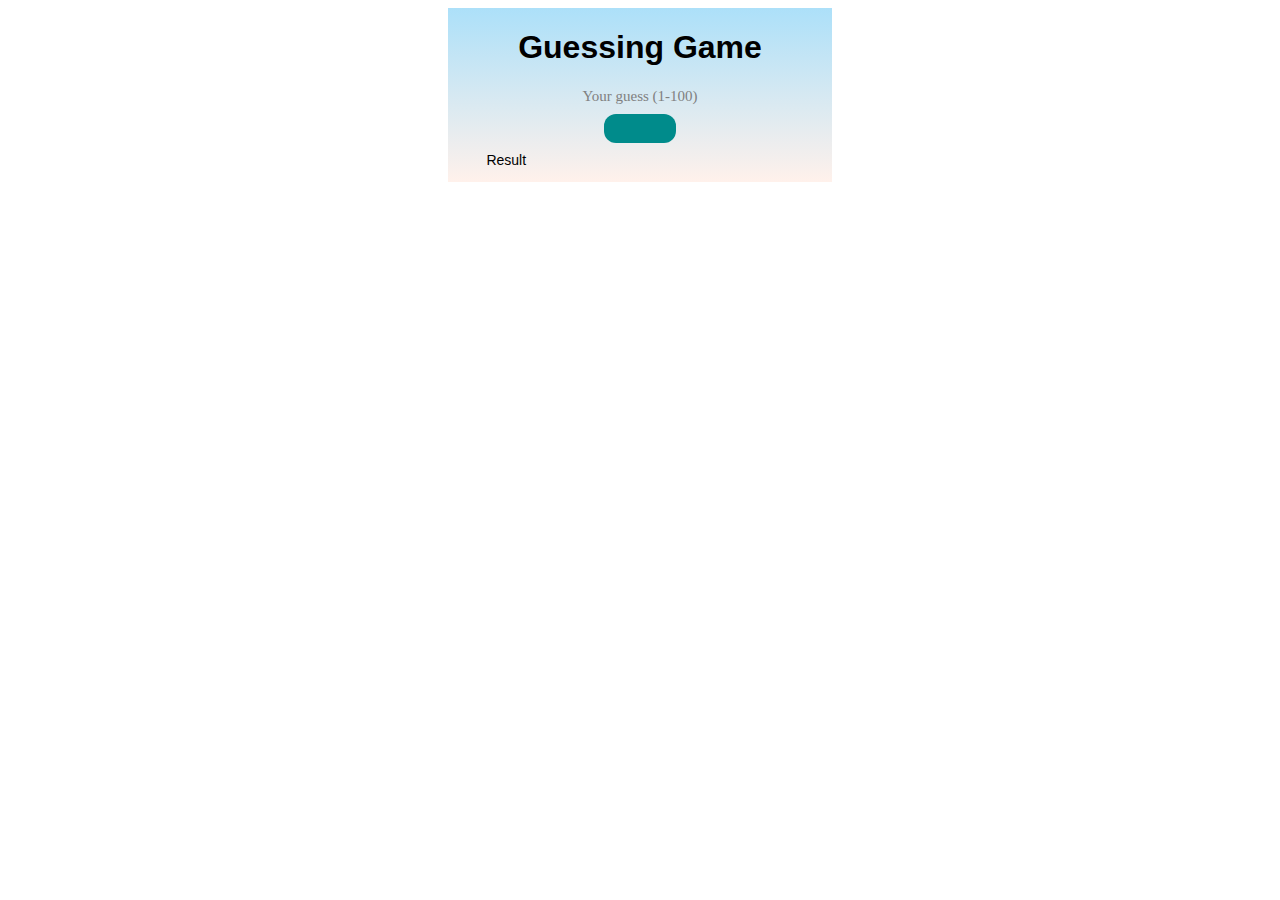
==== 1217hw.html @ bc2eb355 "Add files via upload" ====
<!DOCTYPE html>
<html>
<head>
	<meta charset="utf-8">
	<meta name="viewport" content="width=device-width, initial-scale=1">
	<link rel="stylesheet" href="game_GUI.css" type="text/css">
	<title></title>
</head>
<body>
	<div id="block" class="bgstyle">
	<h1>Guessing Game</h1>
	<p style="color: grey; font-size: 15px; font-family:time new romance;">Your guess (1-100)</p>
	<a type="button" value="Play" class="button" onclick="comparison()"></a>
	<br>
		<p style="float: left; position: relative;left:10%;">Result
			<span id="result" class="result_form">
			</span>
		</p>
	</div>
	<script>
		var rand= Math.floor((Math.random()*100)+1)
		var number;
		number= document.prompt("Guess a number(1-10)"); 
		while( number != rand){number= document.prompt("Try again! Guess a number(1-10)"); }
		document.writeln("correct!")


	</script>

</body>
</html>
---- game_GUI.css ----
body {
    width: 100%;
    height: 100%;
    font-family: helvetica, sans-serif;
    font-size:14px;
    ;
} 
h1 {
    font-family: impact, helvetica, sans-serif;
    font-size: 32px;

}
h2 {
    font-family: "times new romance", serif;
    font-size: ;
}
h3 {
    font-family: "andale mono", helvetica, sans-serif;
    font-size: ;
}
em{
    color: rebeccapurple;
    font-family: impact, helvetica, sans-serif;
    font-size: 18px;
}
.dashed {
        border-style: dashed;
}
.solid {
        border-style: solid;
        border-width: 2px;
        border-color: orange;
}
.double {
        border-style: double;
}

.border1 {
        border-color: lightgray;
        border-left-width: 5px;
        border-left-style: solid;
        padding: 5px;
        background-color: darkgrey;
        width: 50%;
}
.dotted{
        border-style: dotted;
        padding: 1em;
        width: 40%;
        margin-left: 150px;
        float: left;
        font-family: times, serif;

}
.grey {
        border-color: lightgray;
        border-left-width: 5px;
        border-left-style: solid;
        padding: 5px;
        background-color: whitesmoke;
        width: 25%;
        margin-right: 150px;
        float: right;
        color: black;
}


.input_box{
        background-color: dimgray;
        color: white ;


}
.button{
        text-align: center;
        background-color: darkcyan;
        font-size: 16px;
        font-family: impact, sans-serif;
        padding: 6px 36px;
        border-radius: 12px;
        border-style: none;
}
.bgstyle{
        width: 30%;
        text-align: center;
        float: left;
        position: absolute;
        left:35%;
        background-image: linear-gradient(to top, #fff1eb 0%, #ace0f9 100%);        

}
.result_form{

}

a:hover{
        color: white;
}
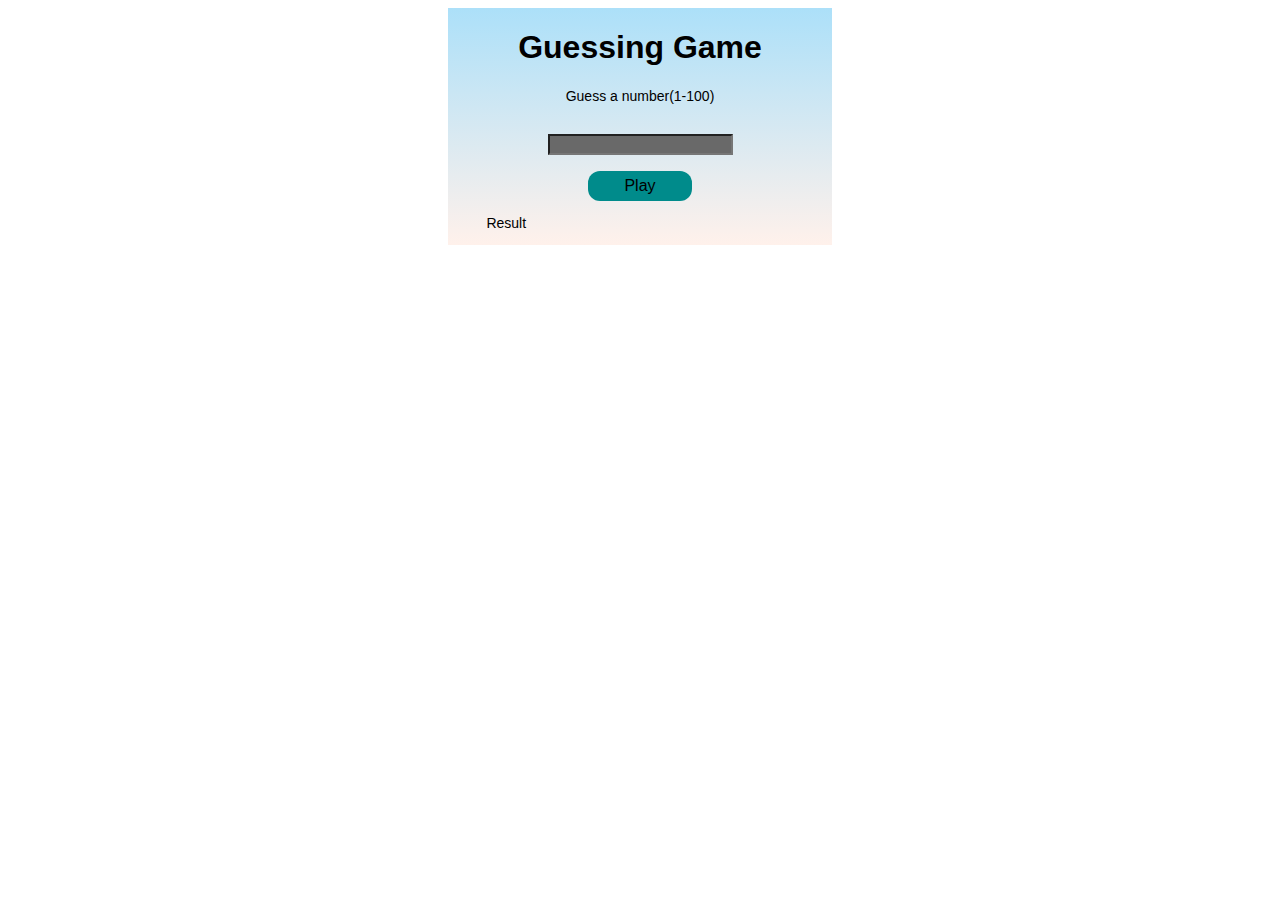
==== commit 9b97c83c: "Update 1217hw.html" ====
--- a/1217hw.html
+++ b/1217hw.html
@@ -9,23 +9,53 @@
 <body>
 	<div id="block" class="bgstyle">
 	<h1>Guessing Game</h1>
-	<p style="color: grey; font-size: 15px; font-family:time new romance;">Your guess (1-100)</p>
-	<a type="button" value="Play" class="button" onclick="comparison()"></a>
-	<br>
-		<p style="float: left; position: relative;left:10%;">Result
-			<span id="result" class="result_form">
-			</span>
-		</p>
+	<p class="basic">Guess a number(1-100)</p>
+	<br><input type="number" id="guess" class="input_box">
+	<br><br><a><input type="button" value="Play" class="button" onclick="comparison()"></a>
+	<br><p style="float: left; position: relative;left:10%;">Result</p>
+	<table id="table"> 
+		<tr>
+		<th>
+		</th>
+		</tr>
+	</table>
 	</div>
-	<script>
-		var rand= Math.floor((Math.random()*100)+1)
-		var number;
-		number= document.prompt("Guess a number(1-10)"); 
-		while( number != rand){number= document.prompt("Try again! Guess a number(1-10)"); }
-		document.writeln("correct!")
+	<script type="text/javascript">
+		function comparison()
+			var guess_num = parseInt(document.getElementById('guess').value);
+			var rand= Math.floor((Math.random()*100)+1);
 
+			var max=100;
+			var min=0;
 
+		if(guess_num == rand){
+			window.prompt("Boom!")
+			location.reload();
+		}
+
+		var tr = document.createElement("tr");
+		var td = document.createElement("td");
+
+		while(guess_num != rand){
+			if(guess_num > rand){
+				if (guess_num < max){{max = input;}
+				var text = document.createTextNode(min+"-"+max) ;
+				td.appendChild(text) 
+				tr.appendChild(td); //加一列
+				document.getElementById('table').appendChild(tr);
+				break;}
+			}else if(guess_num < rand){
+				if (guess_num > min){{min = input;}
+			var text = document.createTextNode(min+"-"+max) ;
+				td.appendChild(text) 
+				tr.appendChild(td); 
+				document.getElementById('table').appendChild(tr);
+				break;}
+			}	
+		
+		
 	</script>
+	
 
 </body>
-</html>+</html>
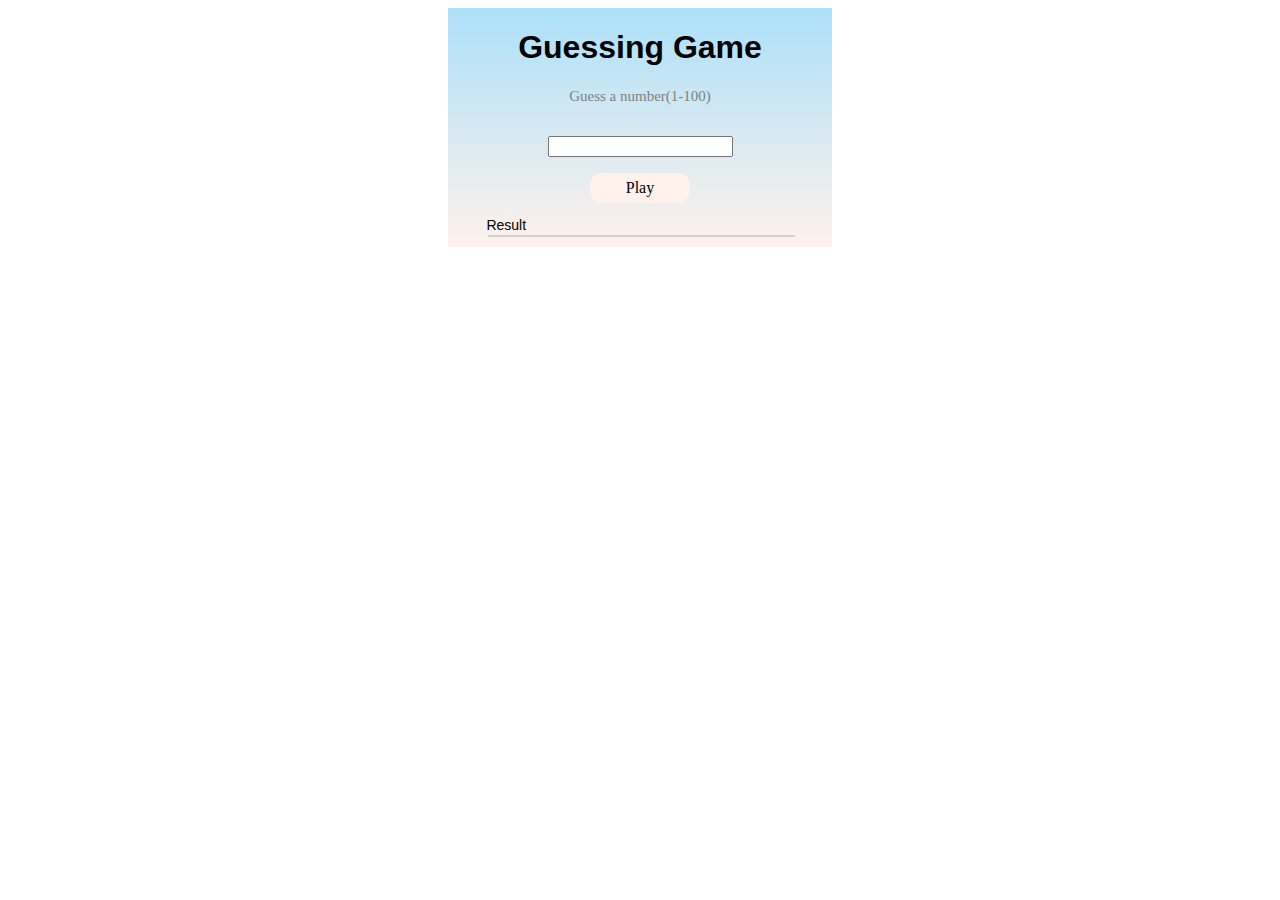
==== commit 6ff1ebdf: "Update 1217hw.html" ====
--- a/1217hw.html
+++ b/1217hw.html
@@ -4,55 +4,57 @@
 	<meta charset="utf-8">
 	<meta name="viewport" content="width=device-width, initial-scale=1">
 	<link rel="stylesheet" href="game_GUI.css" type="text/css">
-	<title></title>
+	<title>Guessing Number</title>
 </head>
 <body>
 	<div id="block" class="bgstyle">
 	<h1>Guessing Game</h1>
 	<p class="basic">Guess a number(1-100)</p>
 	<br><input type="number" id="guess" class="input_box">
-	<br><br><a><input type="button" value="Play" class="button" onclick="comparison()"></a>
+	<br><br><a>
+		<input type="button" value="Play" class="button" onclick="guessing()">
+	</a>
 	<br><p style="float: left; position: relative;left:10%;">Result</p>
-	<table id="table"> 
-		<tr>
-		<th>
-		</th>
-		</tr>
+	<br><br>
+	<table id="table" class="output_border"> 
 	</table>
 	</div>
 	<script type="text/javascript">
-		function comparison()
-			var guess_num = parseInt(document.getElementById('guess').value);
-			var rand= Math.floor((Math.random()*100)+1);
+		var rand= Math.floor(Math.random()*99+1);
+		var max=100;
+		var min=0;
 
-			var max=100;
-			var min=0;
+		function guessing(){
+			var guess_num = parseInt(document.getElementById("guess").value);
 
-		if(guess_num == rand){
-			window.prompt("Boom!")
-			location.reload();
+			if(guess_num == rand){
+				alert("Boom!")
+				location.reload();
+			}
+
+			let tr = document.createElement("tr");
+			let td = document.createElement("td");
+
+			if(guess_num != rand){
+				if(guess_num > rand){
+					if (guess_num < max){max = guess_num;}
+					let text = document.createTextNode(min+"-"+max);
+
+					td.appendChild(text); 
+					tr.appendChild(td); //加一列
+					document.getElementById("table").appendChild(tr);
+
+
+				}else if(guess_num < rand){
+					if (guess_num > min){min = guess_num;}
+					let text = document.createTextNode(min+"-"+max);
+
+					td.appendChild(text) 
+					tr.appendChild(td); 
+					document.getElementById("table").appendChild(tr);
+				}
+			}	
 		}
-
-		var tr = document.createElement("tr");
-		var td = document.createElement("td");
-
-		while(guess_num != rand){
-			if(guess_num > rand){
-				if (guess_num < max){{max = input;}
-				var text = document.createTextNode(min+"-"+max) ;
-				td.appendChild(text) 
-				tr.appendChild(td); //加一列
-				document.getElementById('table').appendChild(tr);
-				break;}
-			}else if(guess_num < rand){
-				if (guess_num > min){{min = input;}
-			var text = document.createTextNode(min+"-"+max) ;
-				td.appendChild(text) 
-				tr.appendChild(td); 
-				document.getElementById('table').appendChild(tr);
-				break;}
-			}	
-		
 		
 	</script>
 	
--- a/game_GUI.css
+++ b/game_GUI.css
@@ -68,19 +68,27 @@
 
 
 .input_box{
-        background-color: dimgray;
-        color: white ;
+        background-color: non;
+        color: black ;
 
 
 }
 .button{
         text-align: center;
-        background-color: darkcyan;
+        background-color: #fff1eb;
         font-size: 16px;
-        font-family: impact, sans-serif;
+        font-family: didot, serif;
         padding: 6px 36px;
         border-radius: 12px;
         border-style: none;
+}
+.button:hover{
+        background-color: cadetblue;
+        color: white;
+}
+.button:active{
+        background-color: black;
+        color: white;
 }
 .bgstyle{
         width: 30%;
@@ -91,12 +99,20 @@
         background-image: linear-gradient(to top, #fff1eb 0%, #ace0f9 100%);        
 
 }
-.result_form{
+.basic{
+        color: grey; 
+        font-size: 15px; 
+        font-family:time new romance;
+}
+.output_border{
+        border-color: lightgray;
+        border-style: solid;
+        border-width: 1px;
+        background-color: whitesmoke;
+        width: 80%;
+        color: dimgrey;
 
 }
 
-a:hover{
-        color: white;
-}
 
 
